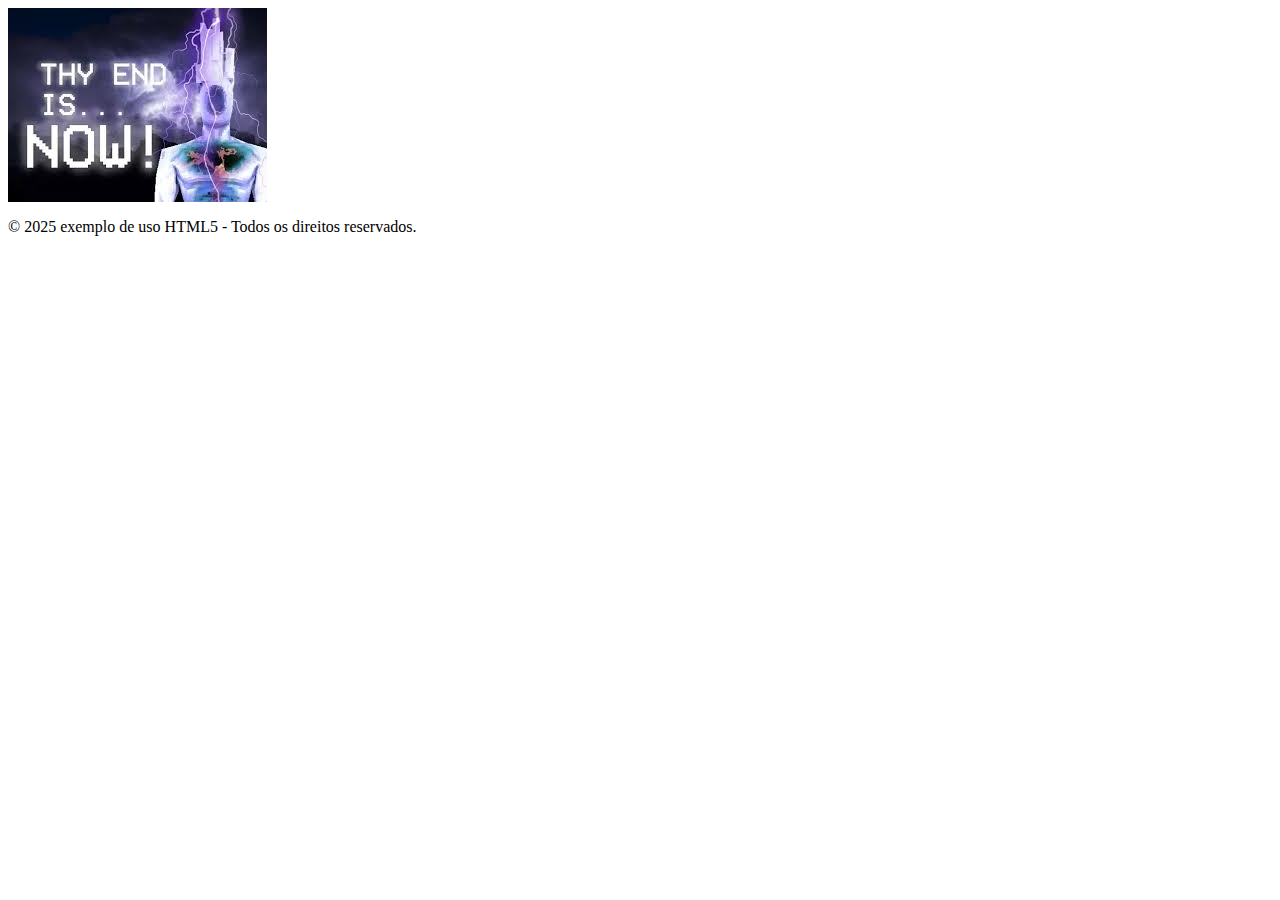
==== Site_teste/index.html @ 0af7e496 "Ta funcionando" ====
<html lang="pt-br">
  <head>
    <meta charset="UTF-8" />
    <meta http-equiv="X-UA-Compatible" content="IE=edge" />
    <meta name="viewport" content="width=device-width, initial-scale=1.0" />
    <title>Exemplo de uso de figura 'fugure' e 'picture'</title>
  </head>
  <body>
    <main>
      <section>
        <article>
          <picture>
            <source
              srcset="assets\minor pride.jfif"
              media="(max-width: 1080px)"
            />
            <source
              srcset="assets\minor pride.jfif"
              media="(max-width: 400px)"
            />
            <img
              src="assets\minor pride.jfif"
              alt="Minus Prime do jogo Ultrakill"
            />
          </picture>
        </article>
      </section>
    </main>

    <footer>
      <p>&copy; 2025 exemplo de uso HTML5 - Todos os direitos reservados.</p>
    </footer>
  </body>
</html>
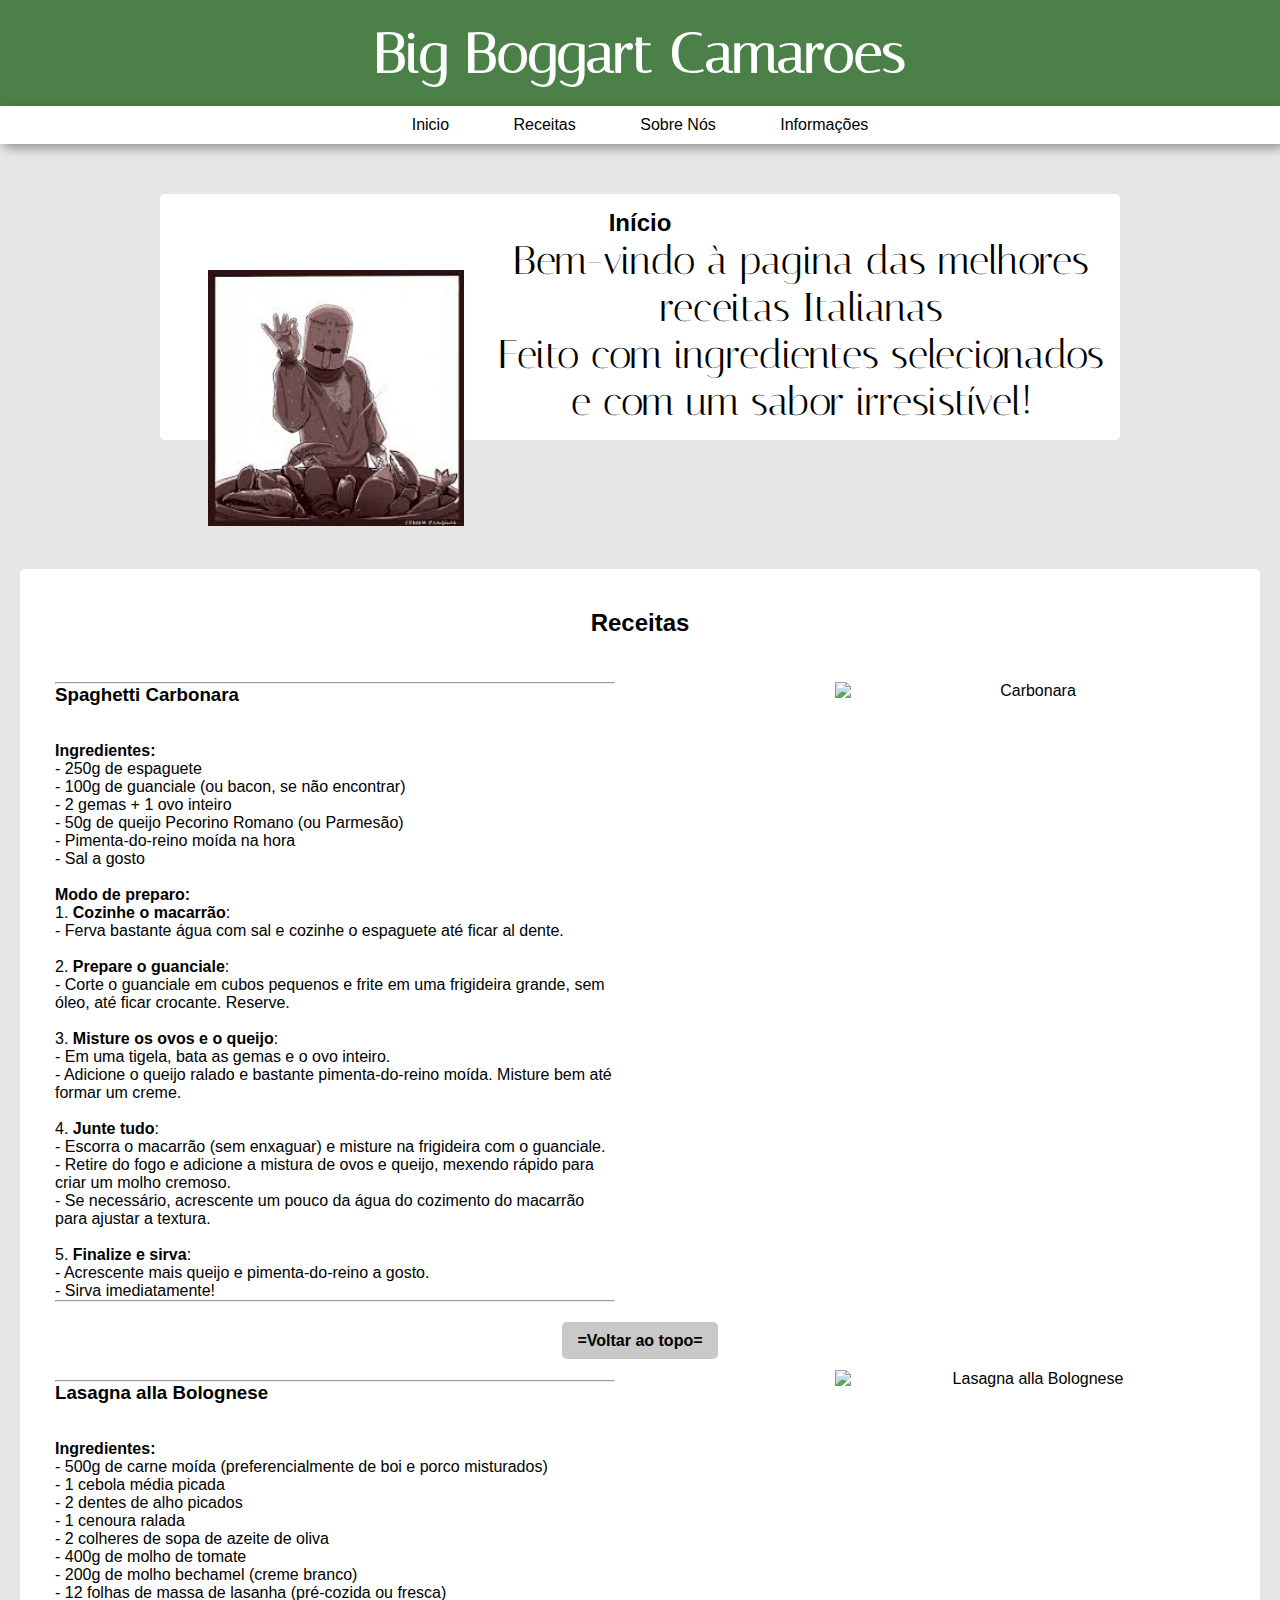
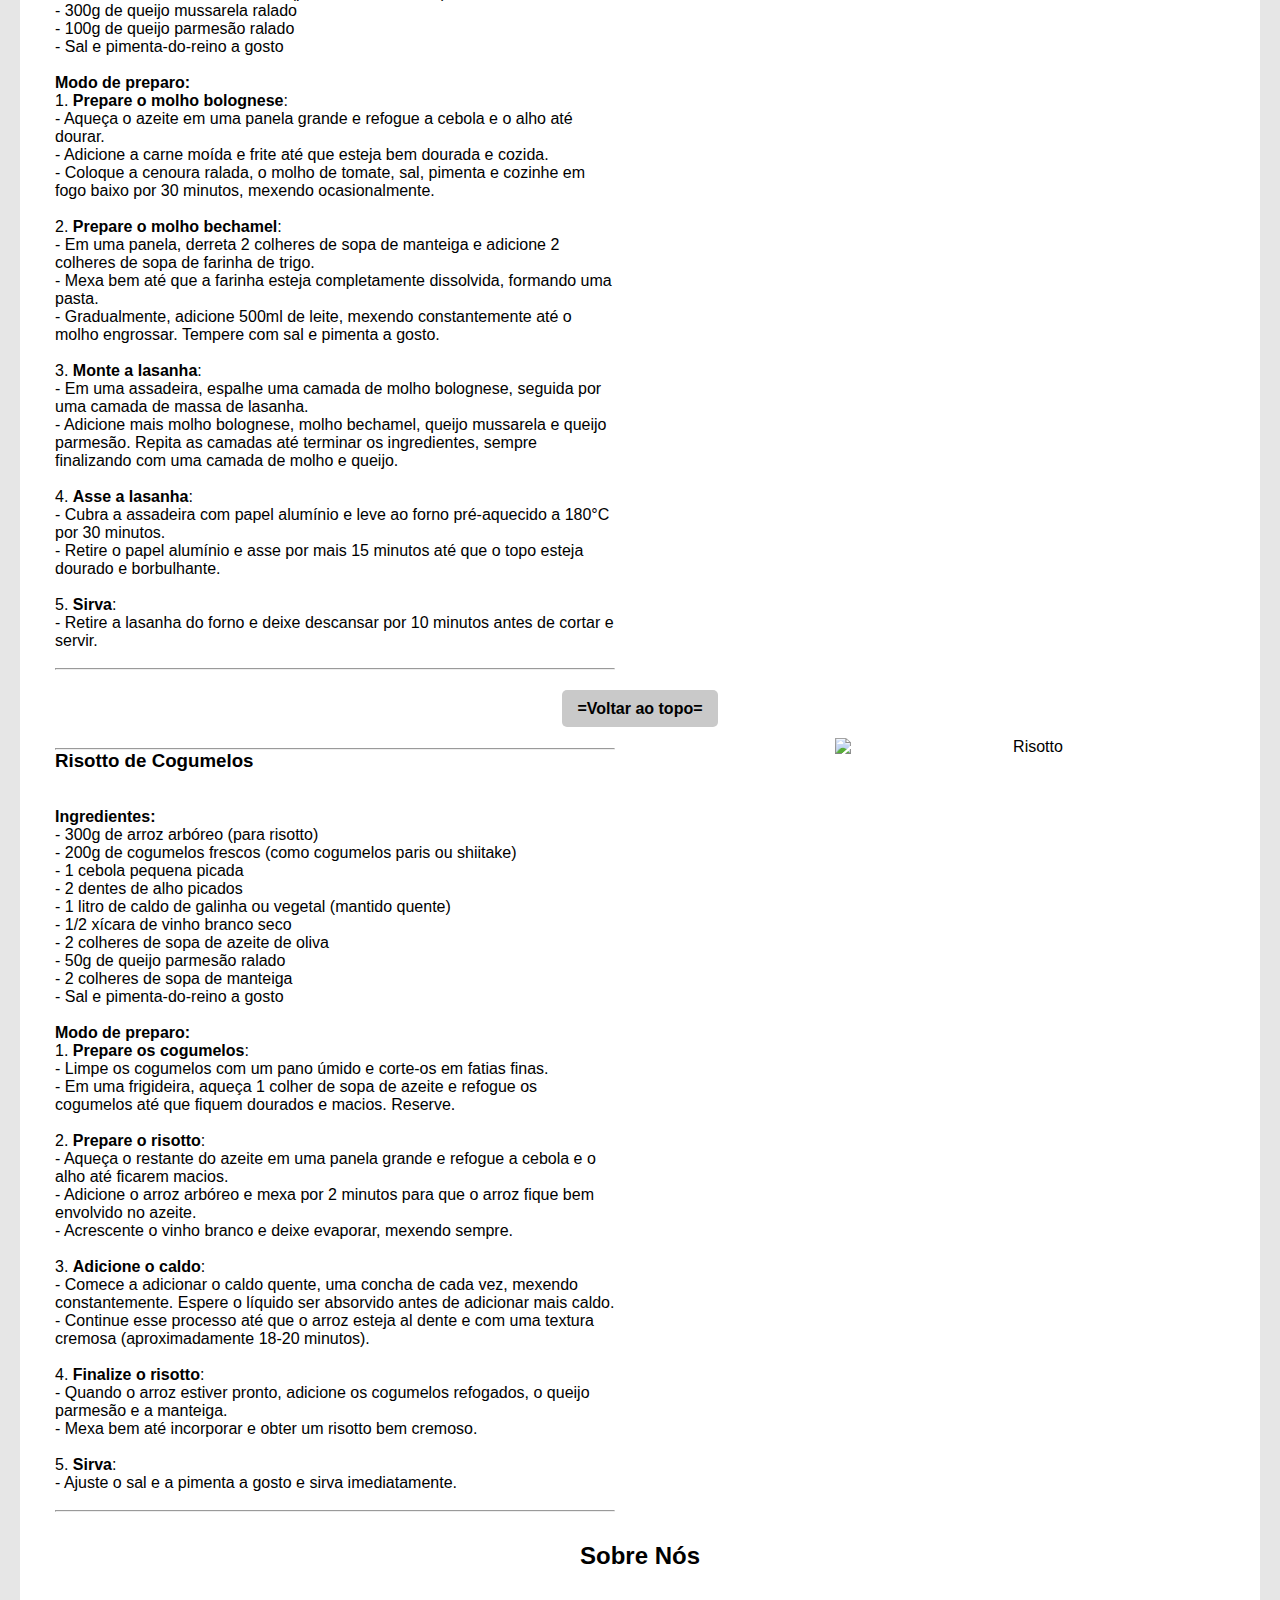
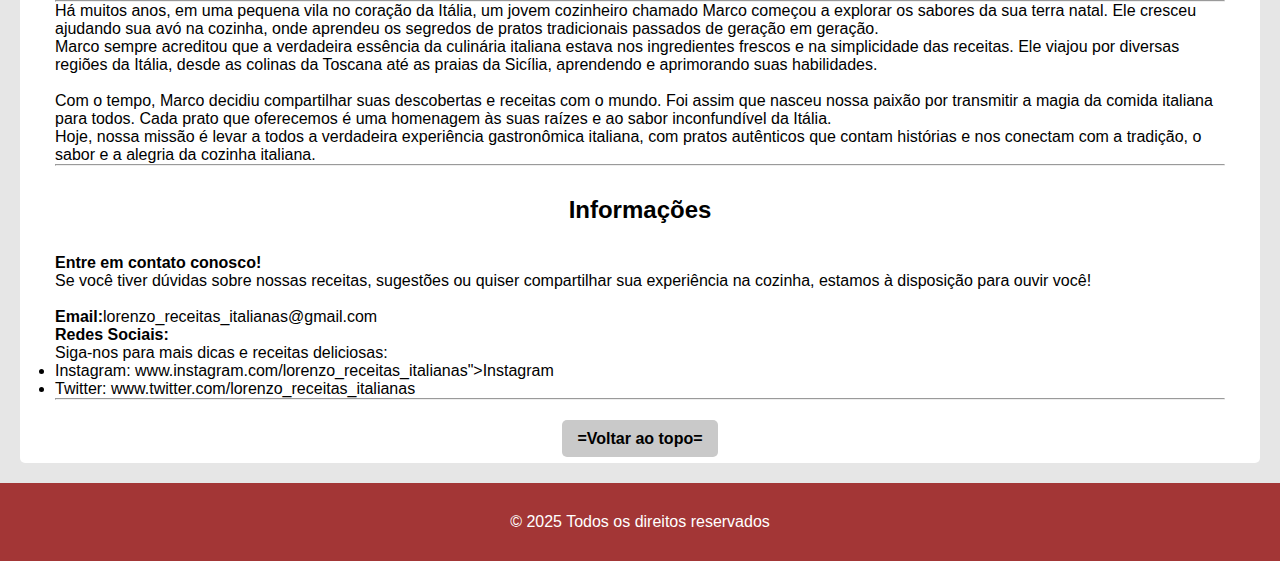
==== commit 4a65f4a1: "ta uma porcaria" ====
--- a/Site_teste/index.html
+++ b/Site_teste/index.html
@@ -1,34 +1,226 @@
+<!DOCTYPE html>
 <html lang="pt-br">
   <head>
+
     <meta charset="UTF-8" />
     <meta http-equiv="X-UA-Compatible" content="IE=edge" />
     <meta name="viewport" content="width=device-width, initial-scale=1.0" />
-    <title>Exemplo de uso de figura 'fugure' e 'picture'</title>
+    <title>Landing page de culinária</title>
+
+    <link href="https://fonts.googleapis.com/css2?family=Italiana&family=Lora:ital,wght@0,400..700;1,400..700&family=Roboto:ital,wght@0,100..900;1,100..900&display=swap" rel="stylesheet">
+    <link rel="stylesheet" href="css/estilo.css" />
+
   </head>
+
   <body>
+    <a id="topo"></a>
+    <header>
+      <h1> Big Boggart Camaroes</h1>
+    </header>
+
+    <nav>
+
+        <a href="#Inicio">Inicio</a>
+        <a href="#receitas">Receitas</a>
+        <a href="#Sobre_Nós">Sobre Nós</a>
+        <a href="#Informacoes">Informações</a>
+
+    </nav>
+    
     <main>
+      
+      <div id="Inicio">
       <section>
-        <article>
-          <picture>
-            <source
-              srcset="assets\minor pride.jfif"
-              media="(max-width: 1080px)"
-            />
-            <source
-              srcset="assets\minor pride.jfif"
-              media="(max-width: 400px)"
-            />
-            <img
-              src="assets\minor pride.jfif"
-              alt="Minus Prime do jogo Ultrakill"
-            />
-          </picture>
-        </article>
+        <h2>Início</h2>
+        <img src="assets\images.jfif" alt="receita "class="imagem">
+        <p class="font-1">Bem-vindo à pagina das melhores receitas Italianas<br>
+          Feito com ingredientes selecionados e com um sabor irresistível!<br>
+        </section>
+        </div>
+      <div class="clear"></div>
+
+
+      <!-- ============================== RECEITAS ==============================-->
+      <section id="receitas">
+        <section>
+          <h2>Receitas</h2>
+        </section>
+        <div class="clear"></div>
+
+        <img src="assets\spaghetti-carbonara.jpg" alt="Carbonara" class="imagem-receita">
+        <section class="texto-receita">
+          <article>
+            <p><hr>
+              <h3><strong>Spaghetti Carbonara</strong></h3><br>
+              <br>
+              <strong>Ingredientes:</strong><br>
+              - 250g de espaguete<br>
+              - 100g de guanciale (ou bacon, se não encontrar)<br>
+              - 2 gemas + 1 ovo inteiro<br>
+              - 50g de queijo Pecorino Romano (ou Parmesão)<br>
+              - Pimenta-do-reino moída na hora<br>
+              - Sal a gosto<br>
+              <br>
+              <strong>Modo de preparo:</strong><br>
+              1. <strong>Cozinhe o macarrão</strong>:<br>
+                - Ferva bastante água com sal e cozinhe o espaguete até ficar al dente.<br>
+              <br>
+              2. <strong>Prepare o guanciale</strong>:<br>
+                - Corte o guanciale em cubos pequenos e frite em uma frigideira grande, sem óleo, até ficar crocante. Reserve.<br>
+              <br>
+              3. <strong>Misture os ovos e o queijo</strong>:<br>
+                - Em uma tigela, bata as gemas e o ovo inteiro.<br>
+                - Adicione o queijo ralado e bastante pimenta-do-reino moída. Misture bem até formar um creme.<br>
+              <br>
+              4. <strong>Junte tudo</strong>:<br>
+                - Escorra o macarrão (sem enxaguar) e misture na frigideira com o guanciale.<br>
+                - Retire do fogo e adicione a mistura de ovos e queijo, mexendo rápido para criar um molho cremoso.<br>
+                - Se necessário, acrescente um pouco da água do cozimento do macarrão para ajustar a textura.<br>
+              <br>
+              5. <strong>Finalize e sirva</strong>:<br>
+                - Acrescente mais queijo e pimenta-do-reino a gosto.<br>
+                - Sirva imediatamente!<br>
+            </p><hr>
+            
+          </article>
+        </section>
+        <a href="#topo" class="btn-voltar">=Voltar ao topo=</a>
+        <div class="clear"></div>
+
+        <img src="assets\delicious-pasta-plate.jpg" alt="Lasagna alla Bolognese" class="imagem-receita">
+        <section class="texto-receita">
+          <article>
+            <p><hr>
+              <h3><strong>Lasagna alla Bolognese</strong></h3><br>
+              <br>
+              <strong>Ingredientes:</strong><br>
+              - 500g de carne moída (preferencialmente de boi e porco misturados)<br>
+              - 1 cebola média picada<br>
+              - 2 dentes de alho picados<br>
+              - 1 cenoura ralada<br>
+              - 2 colheres de sopa de azeite de oliva<br>
+              - 400g de molho de tomate<br>
+              - 200g de molho bechamel (creme branco)<br>
+              - 12 folhas de massa de lasanha (pré-cozida ou fresca)<br>
+              - 300g de queijo mussarela ralado<br>
+              - 100g de queijo parmesão ralado<br>
+              - Sal e pimenta-do-reino a gosto<br>
+              <br>
+              <strong>Modo de preparo:</strong><br>
+              1. <strong>Prepare o molho bolognese</strong>:<br>
+                - Aqueça o azeite em uma panela grande e refogue a cebola e o alho até dourar.<br>
+                - Adicione a carne moída e frite até que esteja bem dourada e cozida.<br>
+                - Coloque a cenoura ralada, o molho de tomate, sal, pimenta e cozinhe em fogo baixo por 30 minutos, mexendo ocasionalmente.<br>
+              <br>
+              2. <strong>Prepare o molho bechamel</strong>:<br>
+                - Em uma panela, derreta 2 colheres de sopa de manteiga e adicione 2 colheres de sopa de farinha de trigo.<br>
+                - Mexa bem até que a farinha esteja completamente dissolvida, formando uma pasta.<br>
+                - Gradualmente, adicione 500ml de leite, mexendo constantemente até o molho engrossar. Tempere com sal e pimenta a gosto.<br>
+              <br>
+              3. <strong>Monte a lasanha</strong>:<br>
+                - Em uma assadeira, espalhe uma camada de molho bolognese, seguida por uma camada de massa de lasanha.<br>
+                - Adicione mais molho bolognese, molho bechamel, queijo mussarela e queijo parmesão. Repita as camadas até terminar os ingredientes, sempre finalizando com uma camada de molho e queijo.<br>
+              <br>
+              4. <strong>Asse a lasanha</strong>:<br>
+                - Cubra a assadeira com papel alumínio e leve ao forno pré-aquecido a 180°C por 30 minutos.<br>
+                - Retire o papel alumínio e asse por mais 15 minutos até que o topo esteja dourado e borbulhante.<br>
+              <br>
+              5. <strong>Sirva</strong>:<br>
+                - Retire a lasanha do forno e deixe descansar por 10 minutos antes de cortar e servir.<br>
+              <br>
+            </p><hr>
+          </article>
+        </section>
+        <a href="#topo" class="btn-voltar">=Voltar ao topo=</a>
+        <div class="clear"></div>
+
+        <img src="assets\world-cuisine-with-delicious-food.jpg" alt="Risotto" class="imagem-receita">
+        <section class="texto-receita">
+          <article>
+            <p><hr>
+              <h3><strong>Risotto de Cogumelos</strong></h3><br>
+              <br>
+              <strong>Ingredientes:</strong><br>
+              - 300g de arroz arbóreo (para risotto)<br>
+              - 200g de cogumelos frescos (como cogumelos paris ou shiitake)<br>
+              - 1 cebola pequena picada<br>
+              - 2 dentes de alho picados<br>
+              - 1 litro de caldo de galinha ou vegetal (mantido quente)<br>
+              - 1/2 xícara de vinho branco seco<br>
+              - 2 colheres de sopa de azeite de oliva<br>
+              - 50g de queijo parmesão ralado<br>
+              - 2 colheres de sopa de manteiga<br>
+              - Sal e pimenta-do-reino a gosto<br>
+              <br>
+              <strong>Modo de preparo:</strong><br>
+              1. <strong>Prepare os cogumelos</strong>:<br>
+                - Limpe os cogumelos com um pano úmido e corte-os em fatias finas.<br>
+                - Em uma frigideira, aqueça 1 colher de sopa de azeite e refogue os cogumelos até que fiquem dourados e macios. Reserve.<br>
+              <br>
+              2. <strong>Prepare o risotto</strong>:<br>
+                - Aqueça o restante do azeite em uma panela grande e refogue a cebola e o alho até ficarem macios.<br>
+                - Adicione o arroz arbóreo e mexa por 2 minutos para que o arroz fique bem envolvido no azeite.<br>
+                - Acrescente o vinho branco e deixe evaporar, mexendo sempre.<br>
+              <br>
+              3. <strong>Adicione o caldo</strong>:<br>
+                - Comece a adicionar o caldo quente, uma concha de cada vez, mexendo constantemente. Espere o líquido ser absorvido antes de adicionar mais caldo.<br>
+                - Continue esse processo até que o arroz esteja al dente e com uma textura cremosa (aproximadamente 18-20 minutos).<br>
+              <br>
+              4. <strong>Finalize o risotto</strong>:<br>
+                - Quando o arroz estiver pronto, adicione os cogumelos refogados, o queijo parmesão e a manteiga.<br>
+                - Mexa bem até incorporar e obter um risotto bem cremoso.<br>
+              <br>
+              5. <strong>Sirva</strong>:<br>
+                - Ajuste o sal e a pimenta a gosto e sirva imediatamente.<br>
+              <br>
+            </p><hr>
+          </article>
+        </section>
+        <div class="clear"></div>
+
+      <!-- ============================== SOBRE NÓS ==============================-->
+      <h2>Sobre Nós</h2>
+      <section id="Sobre_Nós">
+        <p><hr>
+          Há muitos anos, em uma pequena vila no coração da Itália, um jovem cozinheiro chamado Marco começou a explorar os sabores da sua terra natal.
+          Ele cresceu ajudando sua avó na cozinha, onde aprendeu os segredos de pratos tradicionais passados de geração em geração.<br>
+
+          Marco sempre acreditou que a verdadeira essência da culinária italiana estava nos ingredientes frescos e na simplicidade das receitas.
+          Ele viajou por diversas regiões da Itália, desde as colinas da Toscana até as praias da Sicília, aprendendo e aprimorando suas habilidades.<br>
+          <br>
+          Com o tempo, Marco decidiu compartilhar suas descobertas e receitas com o mundo. Foi assim que nasceu nossa paixão por transmitir a
+           magia da comida italiana para todos. Cada prato que oferecemos é uma homenagem às suas raízes e ao sabor inconfundível da Itália.<br>
+          Hoje, nossa missão é levar a todos a verdadeira experiência gastronômica italiana, com pratos autênticos que contam histórias e nos conectam com a tradição,
+           o sabor e a alegria da cozinha italiana. 
+          </p>
+          <hr>
       </section>
+      <div class="clear"></div>
+
+      <!-- ============================== INFORMAÇÕES ==============================-->
+
+      <h2>Informações</h2>
+      <section id="Informacoes">
+        <p>
+          <strong>Entre em contato conosco!</strong><br>
+          Se você tiver dúvidas sobre nossas receitas, sugestões ou quiser compartilhar sua experiência na cozinha,
+          estamos à disposição para ouvir você!<br>
+          <br>
+          <strong>Email:</strong>lorenzo_receitas_italianas@gmail.com</a><br>
+          <strong>Redes Sociais:</strong><br>
+          Siga-nos para mais dicas e receitas deliciosas:<br>
+          <ul>
+            <li>Instagram: www.instagram.com/lorenzo_receitas_italianas">Instagram</li>
+            <li>Twitter: www.twitter.com/lorenzo_receitas_italianas</li>
+          </ul>
+        </p><hr>
+      </section>
+      <div class="clear"></div>
+      <a href="#topo" class="btn-voltar">=Voltar ao topo=</a>
     </main>
 
     <footer>
-      <p>&copy; 2025 exemplo de uso HTML5 - Todos os direitos reservados.</p>
-    </footer>
-  </body>
-</html>
+    <p>&copy; 2025 Todos os direitos reservados</p>
+  </footer>
+</body>
+</html>--- a/Site_teste/css/estilo.css
+++ b/Site_teste/css/estilo.css
@@ -0,0 +1,146 @@
+*{
+    margin: 0;
+    padding: 0;
+    box-sizing: border-box;
+}
+
+body {
+    font-family: Arial, sans-serif;
+    margin: 0; padding: 0;
+    background-color: #e6e6e6;
+}
+
+header {
+    background-color: #4b8049;
+    color: rgb(255, 255, 255);
+    padding: 20px;
+    text-align: center;
+    font-weight: bold;
+}
+
+header h1 {
+    font-family: 'Italiana';
+    font-size: 3.5em;
+}
+
+
+nav {
+    text-align: center;
+    background-color: #ffffff;
+    color: rgb(0, 0, 0);
+    padding: 10px;
+    box-shadow: 4px 4px 10px rgba(0, 0, 0, 0.363);
+}
+
+nav a {
+    color: rgb(0, 0, 0);
+    text-decoration: none;
+    padding: 10px 20px;
+    margin: 0 10px;
+    border-radius: 5px;
+}
+
+nav a:hover {
+    background-color: #d8d8d8;
+}
+
+main {
+    margin: 20px;
+}
+
+section {
+    text-align: center;
+    background: white;
+    padding: 15px;
+    margin: 10px 0;
+    border-radius: 5px;
+}
+
+
+footer {
+    background-color: #a33636;
+    color: white;
+    text-align: center;
+    padding: 30px;
+    margin-top: 20px;
+}
+.font-1{
+    font-family: 'Italiana';
+    font-size: 2.5em;
+}
+
+/* Ajustando as imagens */
+.imagem {
+    float: left;
+    margin: 33px;
+    width: 256px;
+    height: auto;
+}
+
+.container{
+    float: right;
+    margin: 33px;
+    width: 256px;
+    height: auto;
+}
+/*==========================INICIO==========================  */
+
+/* Ajustando o início */
+#Inicio {
+    text-align: right;
+    margin: auto;
+    max-width: 1000px;
+    padding: 20px;
+    border-radius: 10px;
+}
+
+/*==========================VOLTAR PRO TOPO==========================  */
+.btn-voltar {
+    text-align: center;
+    margin: 20px auto;
+    padding: 10px 15px;
+    background-color: #c9c9c9;
+    color: rgb(0, 0, 0);
+    text-decoration: none;
+    border-radius: 5px;
+    width: 150px;
+    font-weight: bold;
+}
+
+.btn-voltar:hover {
+    background-color: #aaaaaa;
+}
+
+/*==========================RECEITAS==========================  */
+.texto-receita{
+    text-align: left;
+    max-width: 600px;
+    padding: 20px;
+}
+
+.imagem-receita{
+    float: right;
+    margin: 20px;
+    width: 390px;
+    height: auto;
+}
+
+/*==========================SOBRE NÓS==========================  */
+#Sobre_Nós{
+    text-align: left;
+    padding: 20px;
+    margin: 10px 0;
+    border-radius: 5px;
+}
+
+/*==========================INFORMAÇÕES==========================  */
+#Informacoes {
+    text-align: left;
+    padding: 20px;
+    margin: 10px 0;
+    border-radius: 5px;
+}
+
+.clear{
+    clear: both;
+}